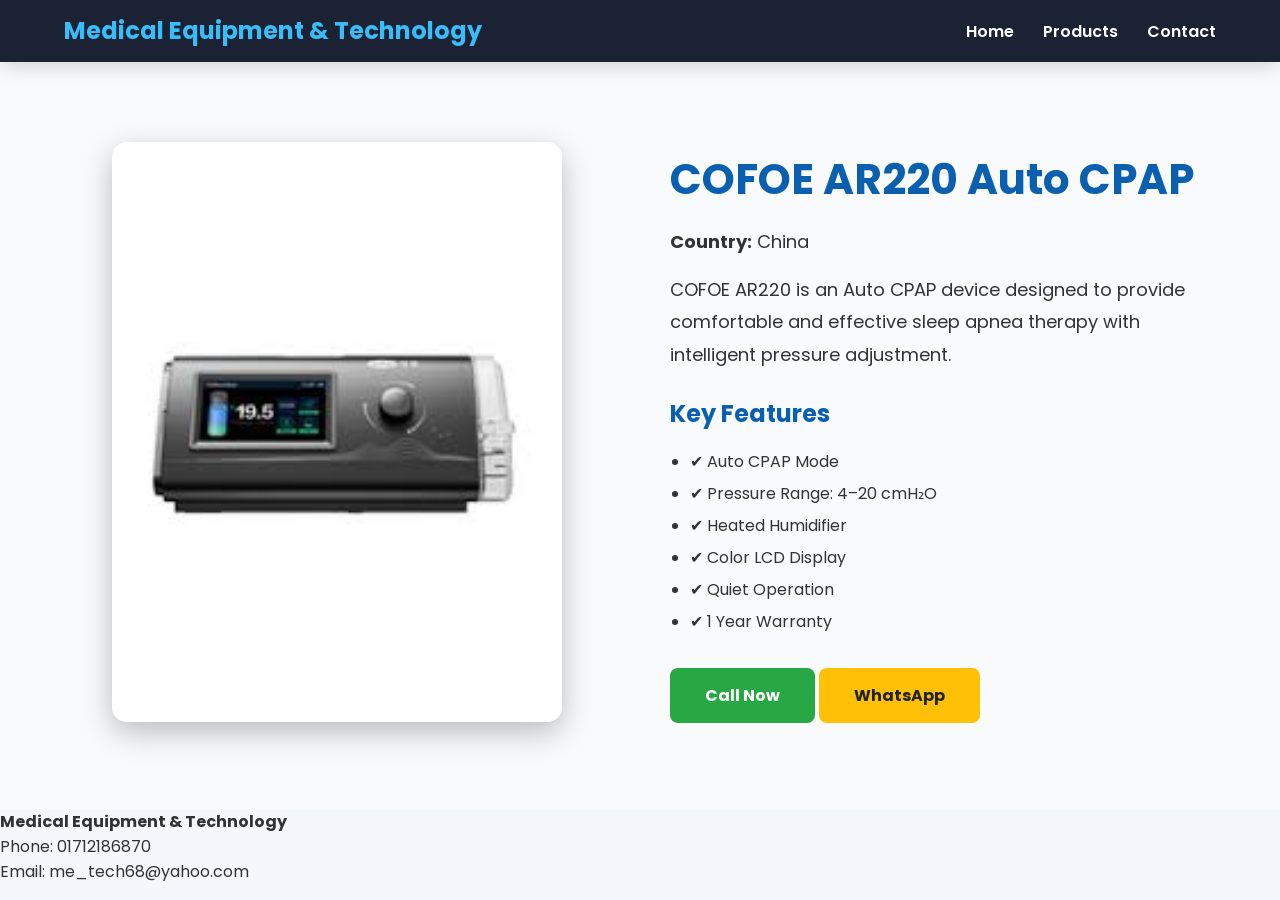
==== Medical equipment websiree/cofoe-ar220.html @ 0735107b "Initial website" ====
<!DOCTYPE html>
<html lang="en">

<head>
<meta charset="UTF-8">
<meta name="viewport" content="width=device-width, initial-scale=1.0">

<title>COFOE AR220 Auto CPAP</title>

<link rel="stylesheet" href="css/style.css">

<link href="https://fonts.googleapis.com/css2?family=Poppins:wght@300;400;500;600;700&display=swap" rel="stylesheet">
</head>

<body>

<header>

<div class="container">

<div class="logo">
<h2>Medical Equipment & Technology</h2>
</div>

<nav>
<a href="index.html">Home</a>
<a href="products.html">Products</a>
<a href="contact.html">Contact</a>
</nav>

</div>

</header>

<section class="product-details">

<div class="container">

<div class="product-layout">

<div class="product-image">

<img src="images/ar220.jpg" alt="COFOE AR220">

</div>

<div class="product-info">

<h1>COFOE AR220 Auto CPAP</h1>

<p><strong>Country:</strong> China</p>

<p>
COFOE AR220 is an Auto CPAP device designed to provide comfortable and effective sleep apnea therapy with intelligent pressure adjustment.
</p>

<h2>Key Features</h2>

<ul>

<li>✔ Auto CPAP Mode</li>

<li>✔ Pressure Range: 4–20 cmH₂O</li>

<li>✔ Heated Humidifier</li>

<li>✔ Color LCD Display</li>

<li>✔ Quiet Operation</li>

<li>✔ 1 Year Warranty</li>

</ul>

<a href="tel:+8801712186870" class="btn2">
Call Now
</a>

<a href="https://wa.me/8801712186870" class="btn">
WhatsApp
</a>

</div>

</div>

</div>

</section>

<footer>

<p><strong>Medical Equipment & Technology</strong></p>

<p>Phone: 01712186870</p>

<p>Email: me_tech68@yahoo.com</p>

</footer>

</body>
</html>
---- Medical equipment websiree/css/style.css ----
/* ==========================
   Medical Equipment Website
   Part 1
==========================*/

*{
    margin:0;
    padding:0;
    box-sizing:border-box;
    font-family:'Poppins',sans-serif;
}

html{
    scroll-behavior:smooth;
}

body{
    background:#f4f8fc;
    color:#333;
}

/* Container */

.container{
    width:90%;
    max-width:1200px;
    margin:auto;
}

/* Header */

header{
 background:rgba(15,23,42,.95);
    backdrop-filter:blur(12px);
    position:sticky;
    top:0;
    z-index:1000;
    box-shadow:0 5px 20px rgba(0,0,0,.15);
}

header .container{
    display:flex;
    justify-content:space-between;
    align-items:center;
    padding:18px 0;
}

.logo{
    display:flex;
    align-items:center;
    gap:12px;
}

.logo img{
    width:45px;
    height:45px;
    object-fit:contain;
}

.logo h2{
    margin:0;
    font-size:20px;
    color:#38BDF8;
    line-height:1.1;
}

.logo p{
    margin:0;
    font-size:13px;
    color:white;
}


nav a{
    color:white;
    text-decoration:none;
    margin-left:25px;
    font-weight:600;
    transition:.3s;
    position:relative;
}

nav a::after{
    content:"";
    position:absolute;
    left:0;
    bottom:-6px;
    width:0;
    height:2px;
    background:#38BDF8;
    transition:.3s;
}

nav a:hover::after{
    width:100%;
}

nav a:hover{
    color:#38BDF8;
}
/* Hero */

.hero{
    height:90vh;
    display:flex;
    justify-content:center;
    align-items:center;
    text-align:center;
    color:white;

    background:
    linear-gradient(rgba(10,95,175,.75),rgba(10,95,175,.75)),
    url("../images/hero.jpg");

    background-size:cover;
    background-position:center;
}

.hero-content h1{
    font-size:60px;
    margin-bottom:20px;
}

.hero-content p{
    font-size:22px;
    margin-bottom:35px;
}

/* Buttons */

.btn{

    display:inline-block;

    background:#FFC107;

    color:#222;

    padding:15px 35px;

    text-decoration:none;

    border-radius:8px;

    font-weight:bold;

    margin-right:15px;

    transition:.3s;

}

.btn:hover{

    background:#ffb300;

    transform:translateY(-4px);

}

.btn2{

    display:inline-block;

    background:#28a745;

    color:white;

    padding:15px 35px;

    text-decoration:none;

    border-radius:8px;

    font-weight:bold;

    transition:.3s;

}

.btn2:hover{

    background:#1f8a39;

    transform:translateY(-4px);

}

/* About */

.about{

    padding:90px 0;

    background:white;

    text-align:center;

}

.about h2{

    font-size:42px;

    color:#0A5FAF;

    margin-bottom:20px;

}

.about p{

    max-width:900px;

    margin:auto;

    line-height:1.8;

    font-size:18px;

}
/* FAQ */

.faq{
    background:#111827;
    padding:90px 0;
}

.faq h2{
    color:#fff;
    text-align:center;
    font-size:42px;
    margin-bottom:50px;
}

.faq-item{
    background:#1F2937;
    color:white;
    margin:20px auto;
    padding:25px;
    max-width:900px;
    border-radius:10px;
    transition:.3s;
}

.faq-item:hover{
    transform:translateY(-5px);
    box-shadow:0 10px 30px rgba(0,0,0,.4);
}

.faq-item h3{
    color:#38BDF8;
    margin-bottom:12px;
}
/* Company Section */

.company{

padding:90px 0;

background:#0F172A;

color:white;

}

.company h2{

text-align:center;

font-size:42px;

margin-bottom:30px;

color:#38BDF8;

}

.company-text{

max-width:900px;

margin:auto;

text-align:center;

line-height:1.9;

font-size:18px;

margin-bottom:60px;

}

.company-boxes{

display:grid;

grid-template-columns:repeat(auto-fit,minmax(220px,1fr));

gap:25px;

}

.company-box{

background:#1E293B;

padding:40px;

border-radius:15px;

text-align:center;

transition:.3s;

}

.company-box:hover{

transform:translateY(-8px);

box-shadow:0 20px 40px rgba(0,0,0,.4);

}

.company-box h3{

font-size:42px;

color:#38BDF8;

margin-bottom:10px;

}

.company-box p{

font-size:18px;

}
/* COMPANY */

.company{

background:#111827;

padding:100px 0;

color:white;

}

.company h2{

text-align:center;

font-size:42px;

margin-bottom:30px;

color:#38BDF8;

}

.company-text{

max-width:900px;

margin:0 auto 60px;

text-align:center;

line-height:1.8;

font-size:18px;

}

.company-boxes{

display:grid;

grid-template-columns:repeat(auto-fit,minmax(220px,1fr));

gap:25px;

}

.company-box{

background:#1E293B;

padding:35px;

border-radius:15px;

text-align:center;

transition:.4s;

}

.company-box:hover{

transform:translateY(-10px);

box-shadow:0 15px 40px rgba(0,0,0,.4);

}

.company-box h3{

font-size:40px;

color:#38BDF8;

margin-bottom:10px;

}
/* Brand Section */

.brands{
    background:#0B1220;
    padding:90px 0;
}

.brands h2{
    text-align:center;
    color:#38BDF8;
    font-size:42px;
    margin-bottom:50px;
}

.brand-grid{
    display:grid;
    grid-template-columns:repeat(auto-fit,minmax(250px,1fr));
    gap:30px;
}

.brand-card{
    background:#1E293B;
    color:white;
    padding:35px;
    text-align:center;
    border-radius:15px;
    transition:.4s;
}

.brand-card:hover{
    transform:translateY(-10px);
    box-shadow:0 15px 35px rgba(0,0,0,.4);
}

.brand-card h3{
    font-size:30px;
    color:#38BDF8;
    margin-bottom:15px;
}

.brand-card p{
    color:#ddd;
}
/* Contact */

.contact{
    background:#111827;
    color:white;
    padding:80px 0;
}

.contact h2{
    text-align:center;
    font-size:40px;
    color:#38BDF8;
    margin-bottom:30px;
}

.contact .container{
    max-width:800px;
    margin:auto;
    text-align:center;
}

.contact p{
    font-size:18px;
    margin:15px 0;
    color:#E5E7EB;
}

.contact strong{
    color:#ffffff;
}
/* Product Page */

.product-details{
    padding:80px 0;
    background:#F8FAFC;
}

.product-layout{
    display:flex;
    align-items:center;
    justify-content:space-between;
    gap:60px;
    flex-wrap:wrap;
}

.product-image{
    flex:1;
    text-align:center;
}

.product-image img{
    width:100%;
    max-width:450px;
    border-radius:15px;
    box-shadow:0 10px 30px rgba(0,0,0,.25);
}

.product-info{
    flex:1;
}

.product-info h1{
    font-size:42px;
    color:#0A5FAF;
    margin-bottom:15px;
}

.product-info h2{
    margin-top:25px;
    margin-bottom:15px;
    color:#0A5FAF;
}

.product-info p{
    font-size:18px;
    line-height:1.8;
    margin-bottom:15px;
}

.product-info ul{
    margin-left:20px;
    line-height:2;
    margin-bottom:30px;
}
/* ===== Footer ===== */

.footer{

background:#0F172A;

color:white;

padding:60px 0 20px;

}

.footer-grid{

display:grid;

grid-template-columns:repeat(auto-fit,minmax(250px,1fr));

gap:40px;

margin-bottom:30px;

}

.footer h3{

color:#38BDF8;

margin-bottom:15px;

}

.footer p{

line-height:1.8;

}

.footer a{

color:white;

text-decoration:none;

}

.footer a:hover{

color:#38BDF8;

}

.footer hr{

border:none;

border-top:1px solid #334155;

margin:20px 0;

}

.copyright{

text-align:center;

color:#CBD5E1;

}
/* ===== Premium Product Cards ===== */

.products{
    padding:100px 0;
    background:#F8FAFC;
}

.products h2{
    text-align:center;
    font-size:42px;
    color:#0A5FAF;
    margin-bottom:50px;
}

.product-grid{
    display:grid;
    grid-template-columns:repeat(auto-fit,minmax(280px,1fr));
    gap:35px;
}

.product-card{
    background:#fff;
    border-radius:18px;
    overflow:hidden;
    box-shadow:0 8px 25px rgba(0,0,0,.08);
    transition:.35s;
    text-align:center;
    padding-bottom:25px;
}

.product-card:hover{
    transform:translateY(-10px);
    box-shadow:0 18px 40px rgba(0,0,0,.15);
}

.product-card img{
    width:100%;
    height:250px;
    object-fit:cover;
}

.product-card h3{
    font-size:24px;
    margin:20px 0 10px;
    color:#0A5FAF;
}

.product-card p{
    color:#555;
    margin-bottom:20px;
}
/* ===== Statistics ===== */

.stats{
    background:#ffffff;
    padding:70px 0;
}

.stats-grid{
    display:grid;
    grid-template-columns:repeat(auto-fit,minmax(220px,1fr));
    gap:25px;
}

.stat-box{
    background:#0F172A;
    color:white;
    text-align:center;
    padding:35px;
    border-radius:15px;
    transition:.3s;
}

.stat-box:hover{
    transform:translateY(-10px);
    box-shadow:0 15px 35px rgba(0,0,0,.25);
}

.stat-box h2{
    font-size:42px;
    color:#38BDF8;
    margin-bottom:10px;
}

.stat-box p{
    font-size:18px;
}
/* ===== Premium Hero ===== */

.hero{
    min-height:90vh;
    display:flex;
    align-items:center;
    background:linear-gradient(135deg,#0F172A,#0A5FAF);
}

.hero-container{
    display:flex;
    align-items:center;
    justify-content:space-between;
    gap:60px;
    flex-wrap:wrap;
}

.hero-text{
    flex:1;
    color:white;
}

.hero-text h1{
    font-size:65px;
    line-height:1.2;
    margin-bottom:20px;
}

.hero-text p{
    font-size:22px;
    margin-bottom:35px;
    max-width:550px;
}

.hero-features{
    margin-top:30px;
    display:flex;
    flex-wrap:wrap;
    gap:20px;
}

.hero-features span{
    background:rgba(255,255,255,.12);
    padding:12px 18px;
    border-radius:30px;
    backdrop-filter:blur(8px);
}

.hero-image{
    flex:1;
    text-align:center;
}

.hero-image img{
width:100%;
    max-width:600px;
    animation:float 4s ease-in-out infinite;}
/* ===== Smooth Animation ===== */

.product-card,
.card,
.company-box,
.brand-card,
.stat-box{

transition:all .4s ease;

}

.product-card:hover,
.card:hover,
.company-box:hover,
.brand-card:hover,
.stat-box:hover{

transform:translateY(-12px);

box-shadow:0 20px 40px rgba(0,0,0,.18);

}

.btn,
.btn2{

transition:.35s;

}

.btn:hover{

transform:translateY(-5px);

box-shadow:0 10px 25px rgba(255,193,7,.35);

}

.btn2:hover{

transform:translateY(-5px);

box-shadow:0 10px 25px rgba(40,167,69,.35);

}
/* Premium Image Zoom */

.product-card{
    overflow:hidden;
}

.product-card img{
    transition:0.5s ease;
}

.product-card:hover img{
    transform:scale(1.08);
}
/* ===== Hero Floating Animation ===== */

.hero-image img{

    animation:float 4s ease-in-out infinite;

}

@keyframes float{

0%{
    transform:translateY(0px);
}

50%{
    transform:translateY(-15px);
}

100%{
    transform:translateY(0px);
}

}
/* ===== Mobile Responsive ===== */

@media (max-width:768px){

header .container{
    flex-direction:column;
    gap:20px;
}

nav{
    display:flex;
    flex-wrap:wrap;
    justify-content:center;
}

nav a{
    margin:10px;
}

.hero-container{
    flex-direction:column;
    text-align:center;
}

.hero-text h1{
    font-size:42px;
}

.hero-text p{
    font-size:18px;
    margin:auto;
    margin-bottom:25px;
}

.hero-image img{
    max-width:350px;
}

.hero-features{
    justify-content:center;
}

.buttons{
    display:flex;
    flex-direction:column;
    gap:15px;
    align-items:center;
}

.product-layout{
    flex-direction:column;
}

.footer-grid{
    text-align:center;
}

.stats-grid,
.product-grid,
.company-boxes{
    grid-template-columns:1fr;
}

}
/* Active Navigation */

nav a.active{
    color:#38BDF8;
}

nav a.active::after{
    width:100%;
}
.logo{
display:flex;
align-items:center;
gap:10px;
}

.logo img{
width:45px;
height:45px;
}

.logo h2{
font-size:24px;
margin:0;
}

.logo p{
margin:0;
font-size:14px;
color:#CBD5E1;
}
/* Floating WhatsApp */

.whatsapp-float{
    position:fixed;
    bottom:25px;
    right:25px;
    width:60px;
    height:60px;
    background:#25D366;
    border-radius:50%;
    display:flex;
    justify-content:center;
    align-items:center;
    color:#fff;
    font-size:30px;
    text-decoration:none;
    z-index:9999;
}

/* Back To Top Button */

.top-btn{
    position:fixed;
    bottom:90px;
    right:25px;
    width:50px;
    height:50px;
    background:#0A5FAF;
    color:#fff;
    border-radius:50%;
    text-decoration:none;
    display:flex;
    justify-content:center;
    align-items:center;
    font-size:24px;
    font-weight:bold;
    box-shadow:0 8px 20px rgba(0,0,0,.25);
    transition:.3s;
    z-index:9999;
}

.top-btn:hover{
    background:#084b8a;
    transform:translateY(-5px);
}
.product-card{
    opacity: 0;
    transform: translateY(50px);
}

.product-card.show{
    opacity: 1;
    transform: translateY(0);
    transition: all 0.8s ease;
}
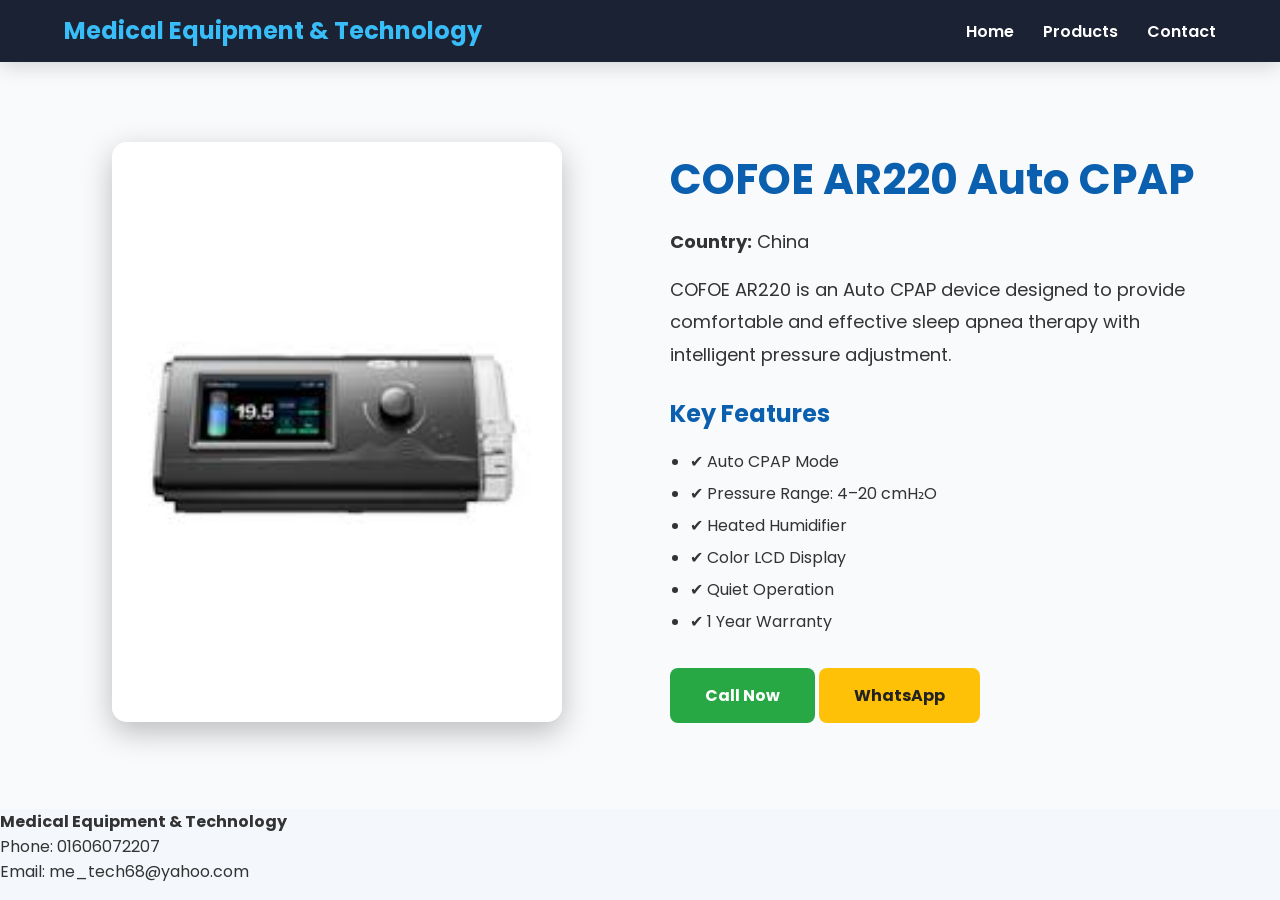
==== commit 41251b46: "Update WhatsApp number" ====
--- a/Medical equipment websiree/cofoe-ar220.html
+++ b/Medical equipment websiree/cofoe-ar220.html
@@ -72,11 +72,11 @@
 
 </ul>
 
-<a href="tel:+8801712186870" class="btn2">
+<a href="tel:+8801606072207" class="btn2">
 Call Now
 </a>
 
-<a href="https://wa.me/8801712186870" class="btn">
+<a href="https://wa.me/88016060722078801606072207" class="btn">
 WhatsApp
 </a>
 
@@ -92,7 +92,7 @@
 
 <p><strong>Medical Equipment & Technology</strong></p>
 
-<p>Phone: 01712186870</p>
+<p>Phone: 01606072207</p>
 
 <p>Email: me_tech68@yahoo.com</p>
 
